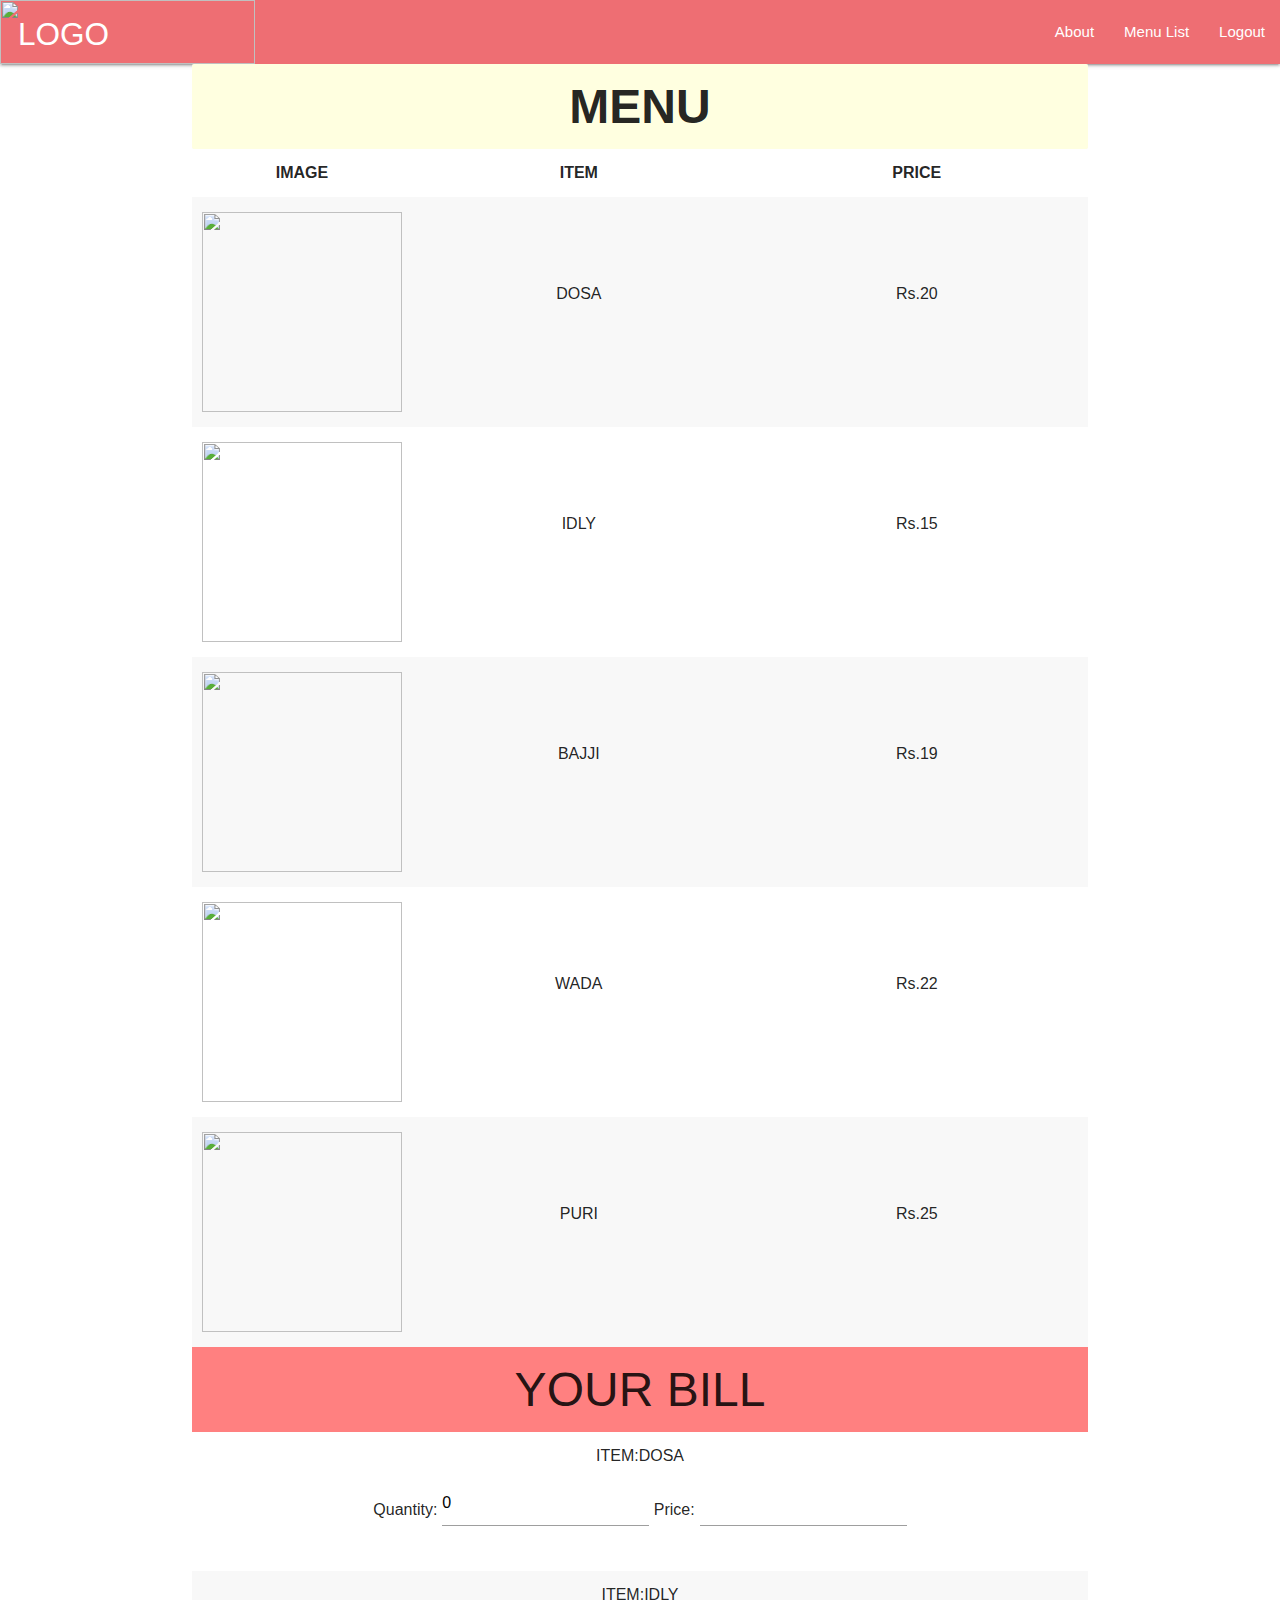
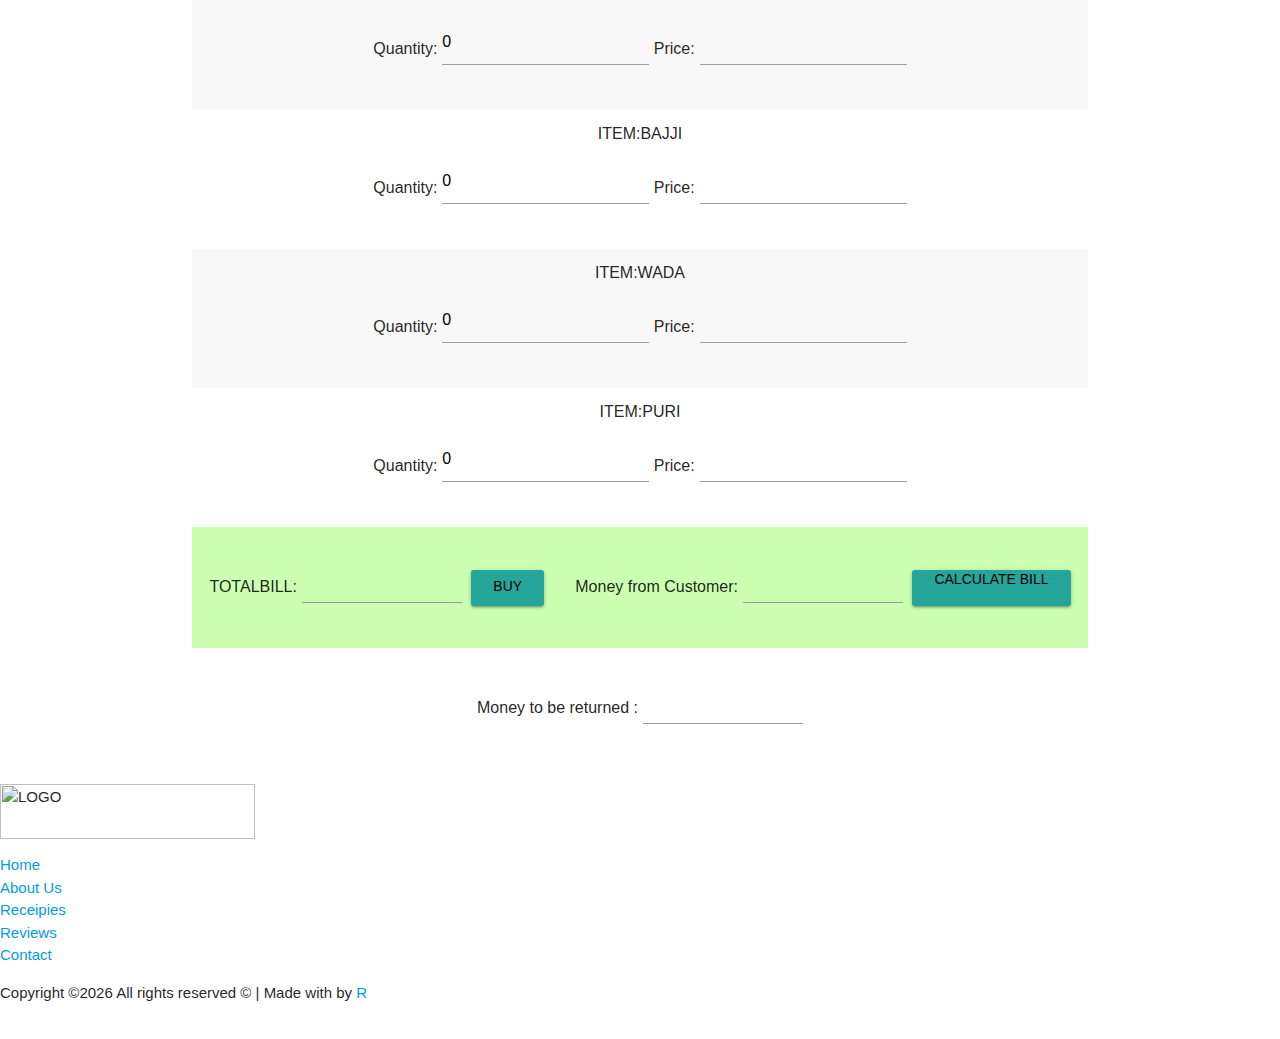
==== bill.html @ 7e430ccb "29oct" ====
<html>
  <head>
     <!-- Compiled and minified CSS -->
     <link rel="stylesheet" href="https://cdnjs.cloudflare.com/ajax/libs/materialize/1.0.0/css/materialize.min.css">
     <link href="https://fonts.googleapis.com/icon?family=Material+Icons" rel="stylesheet">
     <link rel="icon" href="img/Logo.png">

     <!-- Compiled and minified JavaScript -->
     <script src="https://cdnjs.cloudflare.com/ajax/libs/materialize/1.0.0/js/materialize.min.js"></script>
     <meta charset="UTF-8">
     <meta name="description" content="Food BOWL Restaurant ">
     <meta name="keywords" content="food, restaurant,unica, creative, html">
     <meta name="viewport" content="width=device-width, initial-scale=1.0">
     <!-- Favicon -->   
     <link rel="icon" href="img/Logo.png">
   
     <!-- Google Fonts -->
     <link href="https://fonts.googleapis.com/css?family=Poppins:400,400i,500,500i,600,600i,700" rel="stylesheet">
   
     <!-- Stylesheets -->
     <link rel="stylesheet" href="css/bootstrap.min.css"/>
     <link rel="stylesheet" href="css/font-awesome.min.css"/>
     <link rel="stylesheet" href="css/owl.carousel.css"/>
     <link rel="stylesheet" href="css/animate.css"/>
     <link rel="stylesheet" href="css/style.css"/>
   
   </head>
   <body id="page-top" data-spy="scroll" data-target=".navbar-fixed-top">
    
<script language="javascript">
  function Clickme1(){
var quant1 = parseInt(document.getElementById("quantity1").value);
var total1 = "";
var totalbill = "";
 
total1 = 20 * quant1;
document.getElementById("total1").value = total1;
totalbill = totalbill + total1;
calc_total_bill();
}
 
  function Clickme2(){
var quant2 = parseInt(document.getElementById("quantity2").value);
var total2 = "";
var totalbill = "";
 
total2 = 15 * quant2;
document.getElementById("total2").value = total2;
totalbill = totalbill + total2;
calc_total_bill();
}
 
  function Clickme3(){
var quant3 = parseInt(document.getElementById("quantity3").value);
var total3 = "";
var totalbill = "";
 
total3 = 19 * quant3;
document.getElementById("total3").value = total3;
totalbill = totalbill + total3;
calc_total_bill();
}
 
  function Clickme4(){
var quant4 = parseInt(document.getElementById("quantity4").value);
var total4 = "";
var totalbill = "";
   
total4 = 22 * quant4;
document.getElementById("total4").value = total4;
totalbill = totalbill + total4;
calc_total_bill();
}
 
  function Clickme5(){
var quant5 = parseInt(document.getElementById("quantity5").value);
var total5 = "";
var totalbill = "";
 
total5 = 25 * quant5;
document.getElementById("total5").value = total5;
totalbill = totalbill + total5;
calc_total_bill();
}

function Clickme6(){
var money1 = parseInt(document.getElementById("money").value);
var totBill=0;
    for (var i = 1; i <= 5; i++) {
        if(document.getElementById("total"+i).value != "")
            totBill=totBill+parseInt(document.getElementById("total"+i).value);
    }
document.getElementById("return_money").value = money1-totBill;


}
 
function calc_total_bill() {
    var totBill=0;
    for (var i = 1; i <= 5; i++) {
        if(document.getElementById("total"+i).value != "")
            totBill=totBill+parseInt(document.getElementById("total"+i).value);
    }
    document.getElementById("totalbill").value = totBill;
   
}
 </script>

<nav>
    <div class="nav-wrapper">
      <a href="index.html" class="brand-logo"><img src="img/FoodBowl.png" style=" width: 255px; height: 63.65px;"alt="LOGO"> </a>
      <ul id="nav-mobile" class="right hide-on-med-and-down">
        <li><a href="about.html"> About </a></li>
        <li><a href="recipes.html">Menu List </a></li>
        <li><a href="index.html">Logout</a></li>
      </ul>
    </div>
  </nav>
 <div class="container">
   
    
<center><table width="900" border="1" cellspacing="0" class="striped centered"></center>
 <tr height="30">
     <th bgcolor="#FFFFE0"colspan="3"><center><font size="80">     MENU     </font></center></th>
  </tr>
<tr height="10">
    <th width="220"><center>IMAGE</center></th>
    <th><center>ITEM</center></th>
    <th><center>PRICE</center></th>
 </tr>
  <tr height="15">
     <td width="220"><center><img src="img/Tiffins/dosa.jpg" width="200" heigth="75"></center></td>
     <td><center>DOSA</center><br><br>
    <td><center>Rs.20</center><br><br>
  </tr>
 
  <tr height="15">
     <td width="220"><center><img src="img/Tiffins/idli.jpg" width="200" heigth="200"></center></td>
     <td><center> IDLY</center> <br><br>
     <td><center>Rs.15</center><br><br>
  </tr>
 
  <tr height="15">
     <td width="220"><center><img src="img/Tiffins/bajji.jpg" width="200" heigth="200"></center></td>
     <td><center>BAJJI</center> <br><br>
     <td><center>Rs.19</center> <br><br>
    </td>
  </tr>
 
  <tr height="15">
     <td width="220"><center><img src="img/Tiffins/wada.jpg" width="200" heigth="200"></center></td>
     <td><center>WADA</center> <br><br>
     <td><center>Rs.22</center> <br><br>
    </td>
  </tr>
 
  <tr height="15">
     <td width="220"><center><img src="img/Tiffins/puri.webp" width="200" heigth="200"></center></td>
     <td><center>PURI</center> <br><br>
    <td><center>Rs.25</center><br><br>
     </td>
  </tr>
 
</table>

<form method="POST" action="server.php">
<center><table width="600" border="1" cellspacing="0" class="striped centered"></center>
 
  <tr height="50">
     <td bgcolor="#FF8080"colspan="3"><center><font size="75">YOUR BILL</font></center></td>
  </tr>
  <tr height="15">
    <td>ITEM:DOSA<br>
        Quantity:<div class="input-field inline"><input type="number" min="0"  name="quantity1" id="quantity1" value="0"></div>
          Price:<div class="input-field inline"><input type="text" name="quantity" id="total1" value=""></div></td>
  </tr>
 
  <tr height="15">
      <td>ITEM:IDLY<br>
        Quantity:<div class="input-field inline"><input type="number" min="0" name="quantity2" id="quantity2" value="0"></div>
        Price:<div class="input-field inline"><input type="text" name="quantity2" id="total2" value=""></div></td>
  </tr>
 
  <tr height="15">
    <td>ITEM:BAJJI<br>
        Quantity:<div class="input-field inline"><input type="number" min="0" name="quantity3" id="quantity3" value="0"></div>
        Price:<div class="input-field inline"><input type="text" name="quantity3" id="total3" value=""></div></td>
  </tr>
 
  <tr height="15">
    <td>ITEM:WADA<br>
        Quantity:<div class="input-field inline"><input type="number" min="0" name="quantity4" id="quantity4" value="0"></div>
         Price:<div class="input-field inline"><input type="text" name="quantity4" id="total4" value=""></div></td>
  </tr>
 
  <tr height="15">
    <td>ITEM:PURI<br>
        Quantity:<div class="input-field inline"><input type="number" min="0" name="quantity5" id="quantity5" value="0"></div>
        Price:<div class="input-field inline"><input type="text" name="quantity5" id="total5" value=""></div></td>
  </tr>
 
  <tr>
    <td colspan="3" height="25" bgcolor="#CCFFB2">TOTALBILL:<div class="input-field inline"><input type="text" name="total" id="totalbill" value="" size="15" ></div>
      <div class="input-field inline"><input style=" padding-top:10%; " class="btn waves-effect waves-red" type="button" id="button1" value="BUY" onClick="javascript: Clickme1();Clickme2();Clickme3();Clickme4();Clickme5();"></div>
        &nbsp;&nbsp;&nbsp;&nbsp;&nbsp; Money from Customer:<div class="input-field inline"><input type="text" name="money" id="money" value="" size="15"></div>
      <div class="input-field inline">
 
   <input class="btn waves-effect waves-red" type="submit" name="Calc_bill" id="button2" value="Calculate Bill" onClick="javascript: Clickme6();">

      
    </div>
    </td>
  </tr>
  <tr>
    <td>
      Money to be returned :<div class="input-field inline"><input type="text" name=" return_money" id="return_money" value="" size="15"></div></td>
  </tr>
 
</table>
</form>  
</div>

<!-- Gallery section -->
<div class="gallery">
  <div class="gallery-slider owl-carousel">
    <div class="gs-item set-bg" data-setbg="img/instagram/1.jpg"></div>
    <div class="gs-item set-bg" data-setbg="img/Tiffins/bajji.jpg"></div>
    <div class="gs-item set-bg" data-setbg="img/instagram/2.jpg"></div>
    

    <div class="gs-item set-bg" data-setbg="img/Tiffins/dosa.jpg"></div>
    <div class="gs-item set-bg" data-setbg="img/instagram/5.jpg"></div>
    <div class="gs-item set-bg" data-setbg="img/Tiffins/idli.jpg"></div>
    
    <div class="gs-item set-bg" data-setbg="img/instagram/6.jpg"></div>
    <div class="gs-item set-bg" data-setbg="img/instagram/3.jpg"></div>
    <div class="gs-item set-bg" data-setbg="img/instagram/4.jpg"></div>
    
  </div>
</div>
<!-- Gallery section end -->


<!-- Footer section  -->
<footer class="footer-section set-bg" data-setbg="img/footer-bg.jpg">
  <div class="container-fluid">
    <div class="row">
      <div class="col-lg-6">
        <div class="footer-logo">
          <img src="img/FoodBowl.png" style=" width: 255px; height: 55px;"alt="LOGO">
        </div>
        <div class="footer-social">
            <a href="#"><i class="fa fa-instagram"></i></a>
            <a href="#"><i class="fa fa-facebook"></i></a>
            <a href="#"><i class="fa fa-twitter"></i></a>
            <a href="#"><i class="fa fa-quora"></i></a>
            
            <a href="#"><i class="fa fa-pinterest"></i></a>
        </div>
      </div>
      <div class="col-lg-6 text-lg-right">
        <ul class="footer-menu">
          <li><a href="index.html">Home</a></li>
          <li><a href="about.html"> About Us</a></li>
          <li><a href="recipes.html">Receipies</a></li>
          <li><a href="index.html">Reviews</a></li>
          <li><a href="contact.html">Contact</a></li>
        </ul>
        <p class="copyright">
Copyright &copy;<script>document.write(new Date().getFullYear());</script> All rights reserved  ©  | Made with <i class="fa fa-heart-o" aria-hidden="true"></i> by <a href="https://www.instagram.com/ravilochan2000/" target="_blank"> R </a>

</p>
      </div>
    </div>
  </div>
</footer>
<!-- Footer section end -->



<!--====== Javascripts & Jquery ======-->
<script src="js/jquery-3.2.1.min.js"></script>
<script src="js/owl.carousel.min.js"></script>
<script src="js/main.js"></script>
</body>
</html>
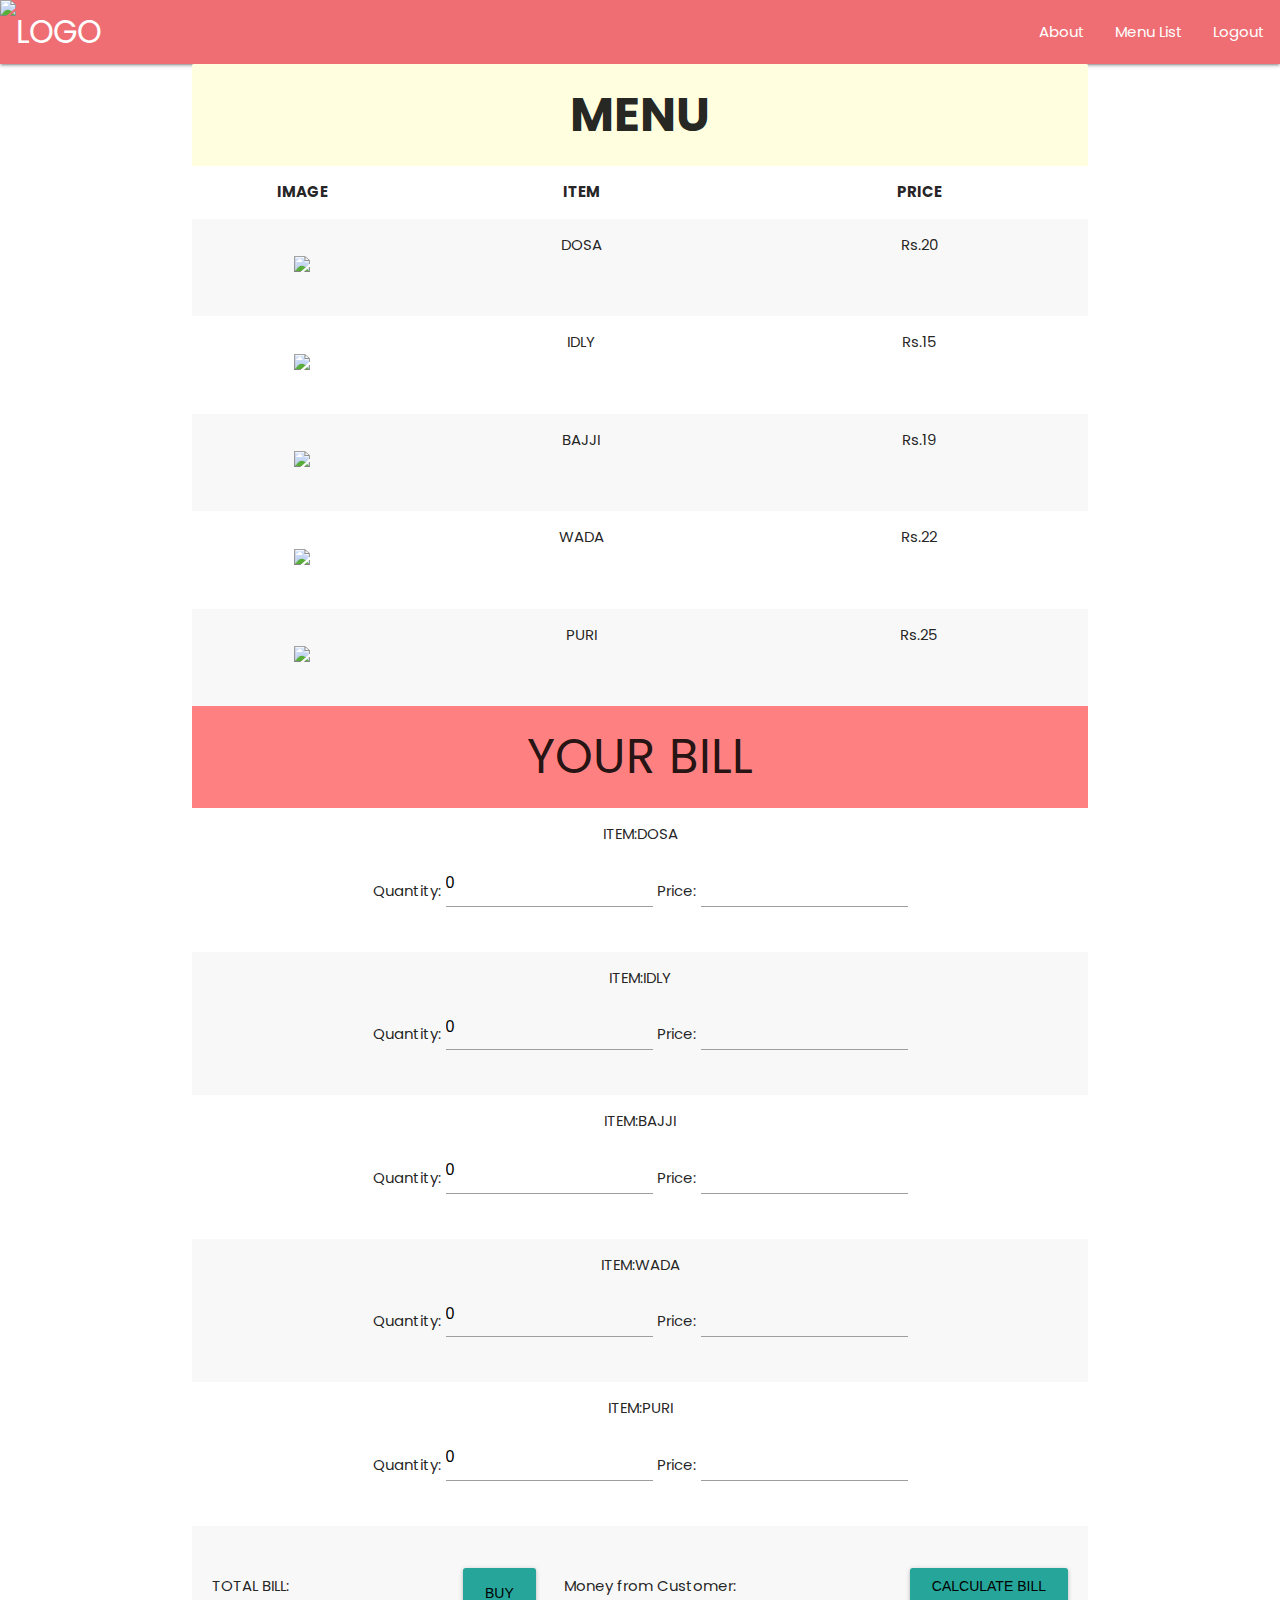
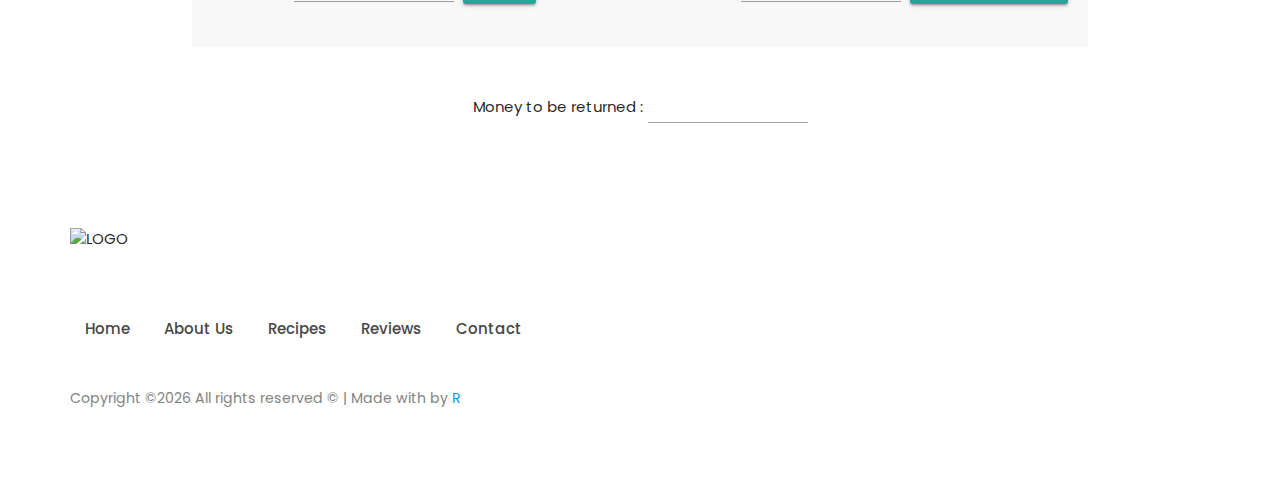
==== commit 9a72a291: "space" ====
--- a/bill.html
+++ b/bill.html
@@ -1,5 +1,6 @@
-<html>
+<!DOCTYPE html>
   <head>
+    <title>Billing</title>
      <!-- Compiled and minified CSS -->
      <link rel="stylesheet" href="https://cdnjs.cloudflare.com/ajax/libs/materialize/1.0.0/css/materialize.min.css">
      <link href="https://fonts.googleapis.com/icon?family=Material+Icons" rel="stylesheet">
@@ -8,7 +9,7 @@
      <!-- Compiled and minified JavaScript -->
      <script src="https://cdnjs.cloudflare.com/ajax/libs/materialize/1.0.0/js/materialize.min.js"></script>
      <meta charset="UTF-8">
-     <meta name="description" content="Food BOWL Restaurant ">
+     <meta name="description" content="FoodBOWL Restaurant ">
      <meta name="keywords" content="food, restaurant,unica, creative, html">
      <meta name="viewport" content="width=device-width, initial-scale=1.0">
      <!-- Favicon -->   
@@ -200,7 +201,7 @@
   </tr>
  
   <tr>
-    <td colspan="3" height="25" bgcolor="#CCFFB2">TOTALBILL:<div class="input-field inline"><input type="text" name="total" id="totalbill" value="" size="15" ></div>
+    <td colspan="3" height="25">TOTAL BILL:<div class="input-field inline"><input type="text" name="total" id="totalbill" value="" size="15" ></div>
       <div class="input-field inline"><input style=" padding-top:10%; " class="btn waves-effect waves-red" type="button" id="button1" value="BUY" onClick="javascript: Clickme1();Clickme2();Clickme3();Clickme4();Clickme5();"></div>
         &nbsp;&nbsp;&nbsp;&nbsp;&nbsp; Money from Customer:<div class="input-field inline"><input type="text" name="money" id="money" value="" size="15"></div>
       <div class="input-field inline">
@@ -262,7 +263,7 @@
         <ul class="footer-menu">
           <li><a href="index.html">Home</a></li>
           <li><a href="about.html"> About Us</a></li>
-          <li><a href="recipes.html">Receipies</a></li>
+          <li><a href="recipes.html">Recipes</a></li>
           <li><a href="index.html">Reviews</a></li>
           <li><a href="contact.html">Contact</a></li>
         </ul>
@@ -278,7 +279,7 @@
 
 
 
-<!--====== Javascripts & Jquery ======-->
+<!--====== Javascript & Jquery ======-->
 <script src="js/jquery-3.2.1.min.js"></script>
 <script src="js/owl.carousel.min.js"></script>
 <script src="js/main.js"></script>
--- a/css/style.css
+++ b/css/style.css
@@ -0,0 +1,1698 @@
+/* =================================
+------------------------------------
+  Food Blog - Web Template
+  Version: 1.0
+ ------------------------------------ 
+ ====================================*/
+
+/*----------------------------------------*/
+/* Template default CSS
+/*----------------------------------------*/
+
+html,
+body {
+  height: 100%;
+  font-family: "Poppins", sans-serif;
+  -webkit-font-smoothing: antialiased;
+  font-smoothing: antialiased;
+}
+
+h1,
+h2,
+h3,
+h4,
+h5,
+h6 {
+  margin: 0;
+  font-weight: 500;
+  color: #474747;
+}
+
+h1 {
+  font-size: 70px;
+}
+
+h2 {
+  font-size: 36px;
+}
+
+h3 {
+  font-size: 30px;
+}
+
+h4 {
+  font-size: 24px;
+}
+
+h5 {
+  font-size: 18px;
+}
+
+h6 {
+  font-size: 16px;
+}
+
+p {
+  font-size: 14.1px;
+  color: #838383;
+  line-height: 2.1;
+}
+
+img {
+  max-width: 100%;
+}
+
+input:focus,
+select:focus,
+button:focus,
+textarea:focus {
+  outline: none;
+}
+
+a:hover,
+a:focus {
+  text-decoration: none;
+  outline: none;
+}
+
+ul,
+ol {
+  padding: 0;
+  margin: 0;
+}
+
+/*---------------------
+	Helper CSS
+-----------------------*/
+
+.section-title {
+  margin-bottom: 48px;
+  position: relative;
+  padding-top: 18px;
+}
+
+.section-title:after {
+  position: absolute;
+  content: "";
+  width: 56px;
+  height: 5px;
+  left: 0;
+  top: 0;
+  background: #ff2a6b;
+  -webkit-clip-path: polygon(0 0, 100% 0, 90% 100%, 0% 100%);
+  clip-path: polygon(0 0, 100% 0, 90% 100%, 0% 100%);
+}
+
+.section-title h2,
+.section-title h3 {
+  font-weight: 700;
+}
+
+.set-bg {
+  background-repeat: no-repeat;
+  background-size: cover;
+  background-position: top center;
+}
+
+.spad {
+  padding-top: 96px;
+  padding-bottom: 96px;
+}
+
+.text-white h1,
+.text-white h2,
+.text-white h3,
+.text-white h4,
+.text-white h5,
+.text-white h6,
+.text-white p,
+.text-white span,
+.text-white li,
+.text-white a {
+  color: #fff;
+}
+
+.rating i {
+  color: #fbb710;
+}
+
+.rating .is-fade {
+  color: #e0e3e4;
+}
+
+/*---------------------
+	Commom elements
+-----------------------*/
+
+/* buttons */
+
+.site-btn {
+  display: inline-block;
+  min-width: 178px;
+  text-align: center;
+  border: none;
+  padding: 18px 5px;
+  font-weight: 400;
+  font-size: 14px;
+  position: relative;
+  color: #fff;
+  cursor: pointer;
+  background: #ff2a6b;
+}
+
+/* Preloder */
+
+#preloder {
+  position: fixed;
+  width: 100%;
+  height: 100%;
+  top: 0;
+  left: 0;
+  z-index: 999999;
+  background: #fff;
+}
+
+.loader {
+  width: 40px;
+  height: 40px;
+  position: absolute;
+  top: 50%;
+  left: 50%;
+  margin-top: -13px;
+  margin-left: -13px;
+  border-radius: 60px;
+  animation: loader 0.8s linear infinite;
+  -webkit-animation: loader 0.8s linear infinite;
+}
+
+@keyframes loader {
+  0% {
+    -webkit-transform: rotate(0deg);
+    transform: rotate(0deg);
+    border: 4px solid #f44336;
+    border-left-color: transparent;
+  }
+  50% {
+    -webkit-transform: rotate(180deg);
+    transform: rotate(180deg);
+    border: 4px solid #673ab7;
+    border-left-color: transparent;
+  }
+  100% {
+    -webkit-transform: rotate(360deg);
+    transform: rotate(360deg);
+    border: 4px solid #f44336;
+    border-left-color: transparent;
+  }
+}
+
+@-webkit-keyframes loader {
+  0% {
+    -webkit-transform: rotate(0deg);
+    border: 4px solid #f44336;
+    border-left-color: transparent;
+  }
+  50% {
+    -webkit-transform: rotate(180deg);
+    border: 4px solid #673ab7;
+    border-left-color: transparent;
+  }
+  100% {
+    -webkit-transform: rotate(360deg);
+    border: 4px solid #f44336;
+    border-left-color: transparent;
+  }
+}
+
+/*------------------
+  Header section
+---------------------*/
+
+.header-section {
+  clear: both;
+}
+
+.header-top {
+  background: #ff2a6b;
+  overflow: hidden;
+  padding: 18px 0;
+}
+
+.header-social {
+  float: left;
+}
+
+.header-social a {
+  color: #fff;
+  margin-right: 35px;
+}
+
+.user-panel {
+  float: right;
+  color: #fff;
+  font-size: 14px;
+  font-weight: 600;
+}
+
+.user-panel a {
+  color: #fff;
+}
+
+.header-bottom {
+  padding: 38px 0;
+  position: relative;
+}
+
+.site-logo {
+  display: inline-block;
+}
+
+.nav-switch {
+  display: none;
+}
+
+.main-menu,
+.footer-menu {
+  list-style: none;
+  float: right;
+  margin-right: 160px;
+}
+
+.main-menu li,
+.footer-menu li {
+  display: inline;
+}
+
+.main-menu li a,
+.footer-menu li a {
+  display: inline-block;
+  font-size: 15px;
+  font-weight: 500;
+  color: #474747;
+  padding: 25px 20px;
+}
+
+.main-menu li a:hover,
+.footer-menu li a:hover {
+  color: #ff2a6b;
+}
+
+.header-search {
+  float: right;
+  margin-top: 15px;
+}
+
+.header-search a {
+  height: 37px;
+  width: 34px;
+  border: none;
+  background: #ff2a6b;
+  color: #fff;
+  border-radius: 4px;
+  display: inline-block;
+  text-align: center;
+  padding-top: 7px;
+}
+
+/*------------------
+  Hero Section
+---------------------*/
+
+.hero-section {
+  clear: both;
+}
+
+.hero-slide-item {
+  height: 694px;
+  display: table;
+  width: 100%;
+  overflow: hidden;
+}
+
+.hs-text {
+  vertical-align: middle;
+  display: table-cell;
+  text-align: center;
+}
+
+.hs-title-1,
+.hs-title-2,
+.hs-title-3 {
+  font-weight: 700;
+  color: #fff;
+  position: relative;
+  margin-bottom: 10px;
+}
+
+.hs-title-1 span,
+.hs-title-2 span,
+.hs-title-3 span {
+  display: inline-block;
+  border-radius: 5px;
+  position: relative;
+  -webkit-box-shadow: -1px -5px 20px 0px rgba(0, 0, 0, 0.3);
+  box-shadow: -1px -5px 20px 0px rgba(0, 0, 0, 0.3);
+  opacity: 0;
+}
+
+.hs-title-1 {
+  font-size: 72px;
+  z-index: 3;
+}
+
+.hs-title-1 span {
+  padding: 0 28px;
+  background: #ff2a6b;
+  -webkit-transform: rotate(4deg);
+  -ms-transform: rotate(4deg);
+  transform: rotate(4deg);
+}
+
+.hs-title-2 {
+  font-size: 48px;
+  z-index: 4;
+}
+
+.hs-title-2 span {
+  padding: 5px 28px;
+  background: #fdc856;
+  -webkit-transform: rotate(0deg);
+  -ms-transform: rotate(0deg);
+  transform: rotate(0deg);
+  left: 0;
+  top: 0;
+}
+
+.hs-title-3 {
+  font-size: 36px;
+  z-index: 5;
+}
+
+.hs-title-3 span {
+  padding: 10px 28px;
+  background: #bdde64;
+  -webkit-transform: rotate(0deg);
+  -ms-transform: rotate(0deg);
+  transform: rotate(0deg);
+  top: 0;
+}
+
+.owl-item.active .hero-slide-item .hs-title-1 span,
+.owl-item.active .hero-slide-item .hs-title-2 span,
+.owl-item.active .hero-slide-item .hs-title-3 span {
+  opacity: 1;
+}
+
+.owl-item.active .hero-slide-item .hs-title-1 span {
+  -webkit-transform: rotate(0);
+  -ms-transform: rotate(0);
+  transform: rotate(0);
+  -webkit-transition: all 0.4s ease 0.6s;
+  -o-transition: all 0.4s ease 0.6s;
+  transition: all 0.4s ease 0.6s;
+}
+
+.owl-item.active .hero-slide-item .hs-title-2 span {
+  -webkit-transform: rotate(-6deg);
+  -ms-transform: rotate(-6deg);
+  transform: rotate(-6deg);
+  left: 120px;
+  top: -15px;
+  -webkit-transition: all 0.4s ease 0.8s;
+  -o-transition: all 0.4s ease 0.8s;
+  transition: all 0.4s ease 0.8s;
+}
+
+.owl-item.active .hero-slide-item .hs-title-3 span {
+  -webkit-transform: rotate(3deg);
+  -ms-transform: rotate(3deg);
+  transform: rotate(3deg);
+  top: -15px;
+  -webkit-transition: all 0.4s ease 1s;
+  -o-transition: all 0.4s ease 1s;
+  transition: all 0.4s ease 1s;
+}
+
+.hero-slider .owl-next {
+  position: absolute;
+  width: 40px;
+  height: 40px;
+  border: 2px solid #ff2a6b;
+  color: #ff2a6b;
+  border-radius: 50%;
+  right: 110px;
+  top: calc(50% - 20px);
+  text-align: center;
+  font-size: 24px;
+}
+
+/*------------------
+  Add Section
+---------------------*/
+
+.add-slider {
+  position: absolute;
+  width: calc(100% - 33.333333%);
+  height: 100%;
+  background: #333;
+}
+
+.add-slider .owl-stage-outer,
+.add-slider .owl-stage,
+.add-slider .owl-item,
+.add-slider .as-item {
+  height: 100%;
+}
+
+.add-text-warp {
+  position: relative;
+  z-index: 2;
+}
+
+.add-warp {
+  position: relative;
+  overflow: hidden;
+}
+
+.add-warp .add-text {
+  background: #ff2a6b;
+  padding: 50px 0 35px;
+}
+
+.add-warp .add-text:after {
+  position: absolute;
+  content: "";
+  width: 160px;
+  height: 123%;
+  left: -80px;
+  top: -61px;
+  background: #ff2a6b;
+  -webkit-transform: rotate(-25deg);
+  -ms-transform: rotate(-25deg);
+  transform: rotate(-25deg);
+  z-index: -1;
+}
+
+.add-warp .add-text h2 {
+  font-weight: 700;
+  margin-bottom: 15px;
+}
+
+.add-warp .add-text ul {
+  list-style: none;
+}
+
+.add-warp .add-text ul li {
+  position: relative;
+  font-weight: 500;
+  font-size: 14px;
+  padding-left: 30px;
+  margin-bottom: 15px;
+}
+
+.add-warp .add-text ul li:after {
+  position: absolute;
+  content: "";
+  width: 25px;
+  height: 25px;
+  left: 0;
+  top: 0;
+  background-image: url(../img/icon/check.png);
+}
+
+.add-warp .add-text .at-style {
+  position: absolute;
+  height: 100%;
+  width: 40%;
+  left: 0;
+  z-index: -2;
+}
+
+.add-warp .add-text .at-style:after {
+  position: absolute;
+  content: "";
+  width: 160px;
+  height: 123%;
+  left: -80px;
+  top: -61px;
+  background: #fdc856;
+  -webkit-transform: rotate(-25deg);
+  -ms-transform: rotate(-25deg);
+  transform: rotate(-25deg);
+  z-index: -1;
+}
+
+.add-warp .add-text .at-style:before {
+  position: absolute;
+  content: "";
+  width: 160px;
+  height: 123%;
+  left: -87px;
+  top: -26px;
+  background: #bdde64;
+  -webkit-transform: rotate(-25deg);
+  -ms-transform: rotate(-25deg);
+  transform: rotate(-25deg);
+  z-index: -1;
+}
+
+/*------------------
+  Recipes Section
+---------------------*/
+
+.recipes-section .container {
+  margin-bottom: -30px;
+}
+
+.recipe {
+  position: relative;
+  margin-bottom: 30px;
+}
+
+.recipe .recipe-info-warp {
+  position: absolute;
+  width: 100%;
+  bottom: 0;
+  left: 0;
+  padding-right: 80px;
+  overflow: hidden;
+}
+
+.recipe .recipe-info {
+  padding: 17px 25px 15px;
+  background: #ff2a6b;
+  position: relative;
+}
+
+.recipe .recipe-info:after {
+  position: absolute;
+  content: "";
+  width: 53px;
+  height: calc(100% + 40px);
+  right: -27px;
+  bottom: 0;
+  background: #ff2a6b;
+  -webkit-transform: rotate(27deg);
+  -ms-transform: rotate(27deg);
+  transform: rotate(27deg);
+}
+
+.recipe .recipe-info h3 {
+  font-size: 15px;
+  color: #fff;
+}
+
+.recipe .rating i {
+  font-size: 11px;
+}
+
+/*----------------------
+  Bottom widget Section
+------------------------*/
+
+.bottom-widgets-section {
+  background: #f4f7fb;
+}
+
+.sp-recipes-list {
+  list-style: none;
+}
+
+.sp-recipes-list li {
+  margin-bottom: 22px;
+}
+
+.sp-recipes-list .rl-thumb {
+  width: 77px;
+  height: 77px;
+  float: left;
+}
+
+.sp-recipes-list .rl-info {
+  padding-left: 90px;
+}
+
+.sp-recipes-list .rl-info span {
+  font-size: 12px;
+  font-weight: 500;
+  color: #ff2a6b;
+}
+
+.sp-recipes-list .rl-info h6 {
+  margin-bottom: 12px;
+  padding-top: 2px;
+}
+
+.sp-recipes-list .rl-info .rating {
+  font-size: 12px;
+}
+
+.sp-blog-item {
+  margin-top: 30px;
+  -webkit-box-shadow: 0 17px 29px rgba(0, 0, 0, 0.15);
+  box-shadow: 0 17px 29px rgba(0, 0, 0, 0.15);
+}
+
+.sp-blog-item .blog-thubm {
+  position: relative;
+}
+
+.sp-blog-item .blog-thubm img {
+  min-width: 100%;
+}
+
+.sp-blog-item .blog-date {
+  position: absolute;
+  top: 0;
+  left: 0;
+  background: #ff2a6b;
+  color: #fff;
+  font-size: 14px;
+  padding: 15px 24px 15px 30px;
+}
+
+.sp-blog-item .blog-date span {
+  position: relative;
+  z-index: 2;
+}
+
+.sp-blog-item .blog-date:after {
+  position: absolute;
+  content: "";
+  right: -30px;
+  top: 0;
+  color: treansepernt;
+  border-left: 30px solid transparent;
+  border-right: 30px solid transparent;
+  border-top: 51px solid #ff2a6b;
+  z-index: 0;
+}
+
+.sp-blog-item .blog-text {
+  padding: 48px 40px 45px;
+  background: #fff;
+  position: relative;
+}
+
+.sp-blog-item .blog-text h5 {
+  margin-bottom: 10px;
+}
+
+.sp-blog-item .blog-text span {
+  display: block;
+  margin-bottom: 20px;
+  font-size: 14px;
+  font-weight: 500;
+  color: #ff2a6b;
+}
+
+.sp-blog-item .blog-text .comment {
+  font-size: 12px;
+  color: #474747;
+}
+
+.sp-blog-item .readmore {
+  position: absolute;
+  right: 0;
+  bottom: 0;
+  width: 41px;
+  height: 41px;
+  text-align: center;
+  background: #ff2a6b;
+  color: #fff;
+  font-size: 23px;
+  padding-top: 4px;
+}
+
+/*------------------
+  Review Section
+---------------------*/
+
+.review-section {
+  padding: 65px 0;
+  background: #fdc856;
+}
+
+.review-item {
+  overflow: hidden;
+  background: #fff;
+}
+
+.review-item .review-thumb {
+  width: 166px;
+  height: 160px;
+  float: left;
+  position: relative;
+}
+
+.review-item .review-text {
+  padding-top: 25px;
+  padding-left: 195px;
+}
+
+.review-item .review-text span {
+  font-size: 12px;
+  font-weight: 500;
+  color: #ff2a6b;
+}
+
+.review-item .review-text h6 {
+  margin-bottom: 10px;
+}
+
+.review-item .rating {
+  font-size: 12px;
+  margin-bottom: 15px;
+}
+
+.review-item .author-pic {
+  width: 38px;
+  height: 38px;
+  border-radius: 50%;
+  float: left;
+}
+
+.review-item .review-date {
+  position: absolute;
+  top: 0;
+  left: 0;
+  background: #ff2a6b;
+  color: #fff;
+  font-size: 12px;
+  padding: 9px 2px 8px 13px;
+}
+
+.review-item .review-date span {
+  position: relative;
+  z-index: 1;
+}
+
+.review-item .review-date:after {
+  position: absolute;
+  content: "";
+  right: -19px;
+  top: 0;
+  color: treansepernt;
+  border-left: 19px solid transparent;
+  border-right: 19px solid transparent;
+  border-top: 36px solid #ff2a6b;
+  z-index: 0;
+}
+
+.review-item p {
+  padding-left: 55px;
+  margin-bottom: 0;
+  padding-top: 4px;
+}
+
+/*------------------
+  Gallery Section
+---------------------*/
+
+.gallery-slider .gs-item {
+  height: 320px;
+}
+
+/*------------------
+  Footer Section
+---------------------*/
+
+.footer-section {
+  padding: 60px 70px 50px;
+}
+
+.footer-social {
+  margin-top: 25px;
+}
+
+.footer-social a {
+  color: #b8b8b8;
+  font-size: 14px;
+  margin-right: 30px;
+}
+
+.footer-social a:hover {
+  color: #ff2a6b;
+}
+
+.footer-menu {
+  float: none;
+  margin-right: 0;
+}
+
+.footer-menu li a {
+  padding: 20px 15px;
+}
+
+.footer-menu li:last-child a {
+  padding-right: 0;
+}
+
+.copyright {
+  margin-bottom: 0;
+  padding-top: 10px;
+}
+
+/*------------------
+  Pages
+---------------------
+========================*/
+
+.page-top-section {
+  text-align: center;
+}
+
+.page-top-section h2 {
+  font-size: 72px;
+  display: inline-block;
+  font-weight: 700;
+  color: #fff;
+  padding: 5px 30px;
+  margin: 68px 0;
+  border-radius: 4px;
+  background: #ff2a6b;
+  -webkit-box-shadow: 0px 90px 100px rgba(0, 0, 0, 0.4);
+  box-shadow: 0px 90px 100px rgba(0, 0, 0, 0.4);
+}
+
+.site-pagination {
+  padding-top: 70px;
+}
+
+.site-pagination a,
+.site-pagination span {
+  min-width: 48px;
+  height: 48px;
+  display: inline-block;
+  text-align: center;
+  padding: 13px 10px 0;
+  font-size: 16px;
+  font-weight: 700;
+  color: #fff;
+  background: #cccccc;
+  margin-right: 4px;
+}
+
+.site-pagination span {
+  background: #ff2a6b;
+}
+
+.recipe-view {
+  text-align: right;
+  padding-top: 20px;
+}
+
+.recipe-view i {
+  font-size: 22px;
+  margin-left: 5px;
+  color: #cccccc;
+  cursor: pointer;
+}
+
+.recipe-view i.active {
+  color: #474747;
+}
+
+/*------------------
+  About Pages
+---------------------*/
+
+.sf-warp {
+  width: 1229px;
+  margin: 72px auto 0;
+  padding: 44px 0;
+  background: #ff2a6b;
+}
+
+.big-search-form select {
+  height: 59px;
+  border: none;
+  background: #fff;
+  padding: 0 25px;
+  font-size: 14px;
+  color: #6d6d6d;
+  font-style: italic;
+  float: left;
+  margin-right: 17px;
+  width: calc(23.9% - 17px);
+  -webkit-appearance: none;
+  -moz-appearance: none;
+  -ms-appearance: none;
+  appearance: none;
+  background-image: url(../img/icon/angle-bottom.png);
+  background-repeat: no-repeat;
+  background-position: right 15px center;
+  padding-right: 35px;
+}
+
+.big-search-form input {
+  height: 59px;
+  border: none;
+  padding: 0 25px;
+  margin-right: 17px;
+  width: calc(40.6% - 17px);
+  float: left;
+  font-size: 14px;
+}
+
+.big-search-form .bsf-btn {
+  border: none;
+  height: 59px;
+  font-size: 14px;
+  color: #fff;
+  min-width: 132px;
+  background: #474747;
+}
+
+.big-search-form ::-webkit-input-placeholder {
+  font-style: italic;
+}
+
+.big-search-form :-ms-input-placeholder {
+  font-style: italic;
+}
+
+.big-search-form ::-ms-input-placeholder {
+  font-style: italic;
+}
+
+.big-search-form ::placeholder {
+  font-style: italic;
+}
+
+.about-text h2 {
+  font-weight: 600;
+  margin-bottom: 65px;
+}
+
+.about-text p {
+  margin-bottom: 50px;
+}
+
+.facts-warp {
+  width: 1558px;
+  margin: 0 auto;
+  background: #eff3f7;
+  padding: 115px 0;
+}
+
+.fact-item {
+  text-align: center;
+}
+
+.fact-item .fact-icon {
+  margin-bottom: 20px;
+}
+
+.fact-item h2 {
+  font-size: 48px;
+  font-weight: 600;
+  margin-bottom: 10px;
+}
+
+.fact-item p {
+  font-size: 18;
+  font-weight: 500;
+  color: #474747;
+}
+
+.newsletter-section .nl-text h2 {
+  font-weight: 600;
+  margin-bottom: 50px;
+}
+
+.newsletter-section .nl-text p {
+  font-size: 12px;
+  font-style: italic;
+  line-height: 2.4;
+}
+
+.newsletter-section .nl-sp-img {
+  min-width: 649px;
+  position: relative;
+  left: 70px;
+  padding-top: 20px;
+}
+
+.newsletter-form {
+  position: relative;
+  margin-bottom: 35px;
+}
+
+.newsletter-form input {
+  width: 100%;
+  font-size: 12px;
+  border: none;
+  height: 58px;
+  padding-left: 35px;
+  padding-right: 215px;
+  background: #eff3f7;
+}
+
+.newsletter-form .site-btn {
+  position: absolute;
+  right: 0;
+  top: 0;
+  height: 100%;
+}
+
+/*---------------------
+  Recipe single Pages
+------------------------*/
+
+.recipe-view-section .rv-warp {
+  height: 767px;
+  width: 1540px;
+  margin: -45px auto 0px;
+  position: relative;
+  z-index: -1;
+}
+
+.recipe-details-section {
+  padding-top: 64px;
+  padding-bottom: 70px;
+}
+
+.racipe-cata {
+  display: inline-block;
+  background: #ff2a6b;
+  color: #fff;
+  font-size: 16px;
+  padding: 14px 20px 12px 30px;
+  position: relative;
+  margin-bottom: 10px;
+}
+
+.racipe-cata span {
+  position: relative;
+  z-index: 1;
+}
+
+.racipe-cata:after {
+  position: absolute;
+  content: "";
+  right: -30px;
+  top: 0;
+  color: treansepernt;
+  border-left: 30px solid transparent;
+  border-right: 30px solid transparent;
+  border-top: 50px solid #ff2a6b;
+  z-index: 0;
+}
+
+.recipe-meta h2 {
+  font-weight: 600;
+}
+
+.recipe-meta .recipe-date {
+  font-size: 14px;
+  color: #a4a4a4;
+  margin-bottom: 30px;
+}
+
+.recipe-meta .rating {
+  margin-bottom: 55px;
+}
+
+.recipe-meta .rating i {
+  margin-right: 2px;
+}
+
+.recipe-info-list {
+  list-style: none;
+  padding-left: 17px;
+}
+
+.recipe-info-list li {
+  margin-bottom: 50px;
+}
+
+.recipe-info-list h2 {
+  float: left;
+  font-weight: 600;
+  min-width: 60px;
+}
+
+.recipe-info-list p {
+  padding-left: 70px;
+  margin-bottom: 0;
+  padding-top: 13px;
+  font-size: 14px;
+}
+
+.recipe-filter-warp {
+  background: #eff3f7;
+}
+
+.recipe-filter-warp .filter-top {
+  padding-right: 110px;
+  overflow: hidden;
+}
+
+.recipe-filter-warp .filter-top .filter-top-text {
+  background: #ff2a6b;
+  padding: 22px 50px;
+  position: relative;
+}
+
+.recipe-filter-warp .filter-top .filter-top-text:after {
+  position: absolute;
+  content: "";
+  width: 60px;
+  height: 120%;
+  right: -30px;
+  top: -20px;
+  background: #ff2a6b;
+  -webkit-transform: rotate(22deg);
+  -ms-transform: rotate(22deg);
+  transform: rotate(22deg);
+}
+
+.recipe-filter-warp .filter-top .filter-top-text p {
+  margin-bottom: 0;
+  color: #fff;
+  font-size: 15px;
+  position: relative;
+  z-index: 1;
+}
+
+.recipe-filter-warp .filter-form-warp {
+  padding: 55px;
+  padding-right: 30px;
+}
+
+.recipe-filter-warp .filter-form-warp h2 {
+  font-weight: 600;
+  margin-bottom: 35px;
+}
+
+.recipe-filter-warp .filter-form .check-warp {
+  display: block;
+  margin-bottom: 25px;
+}
+
+.recipe-filter-warp .filter-form .check-warp:last-child {
+  margin-bottom: 0;
+}
+
+.recipe-filter-warp .filter-form label {
+  font-size: 16px;
+  position: relative;
+  padding-left: 55px;
+  padding-top: 2px;
+  cursor: pointer;
+}
+
+.recipe-filter-warp .filter-form label:after {
+  position: absolute;
+  content: "";
+  width: 27px;
+  height: 27px;
+  left: 0;
+  top: 0;
+  background: #fff;
+  border: 1px solid #aaaaaa;
+}
+
+.recipe-filter-warp .filter-form input[type="checkbox"] {
+  visibility: hidden;
+  position: absolute;
+  z-index: -1;
+}
+
+.recipe-filter-warp .filter-form input[type="checkbox"]:checked + label:after {
+  background-image: url("../img/icon/check-2.png");
+  background-repeat: no-repeat;
+  background-position: center center;
+  background-color: #ff2a6b;
+  border-color: #ff2a6b;
+}
+
+.comment-section h4 {
+  font-weight: 600;
+  margin-bottom: 75px;
+}
+
+.comment-form input,
+.comment-form textarea,
+.contact-form input,
+.contact-form textarea {
+  width: 100%;
+  height: 53px;
+  border: none;
+  background: #eff3f7;
+  font-size: 14px;
+  padding: 0 30px;
+  margin-bottom: 25px;
+}
+
+.comment-form textarea,
+.contact-form textarea {
+  height: 232px;
+  padding: 30px;
+}
+
+.comment-form .site-btn,
+.contact-form .site-btn {
+  min-width: 149px;
+}
+
+.comment-form ::-webkit-input-placeholder,
+.contact-form ::-webkit-input-placeholder {
+  font-style: italic;
+}
+
+.comment-form :-ms-input-placeholder,
+.contact-form :-ms-input-placeholder {
+  font-style: italic;
+}
+
+.comment-form ::-ms-input-placeholder,
+.contact-form ::-ms-input-placeholder {
+  font-style: italic;
+}
+
+.comment-form ::placeholder,
+.contact-form ::placeholder {
+  font-style: italic;
+}
+
+/*------------------
+  Contact Pages
+---------------------*/
+
+.contact-form-warp h4 {
+  font-weight: 600;
+  margin-bottom: 75px;
+}
+
+.contact-logo {
+  margin-bottom: 40px;
+}
+
+.contact-info {
+  padding-left: 95px;
+}
+
+.contact-info .ct-list {
+  list-style: none;
+}
+
+.contact-info .ct-list li {
+  margin-bottom: 25px;
+}
+
+.contact-info .ct-list h6 {
+  display: inline-block;
+  color: #ff2a6b;
+  padding-bottom: 1px;
+  border-bottom: 1px solid #ff2a6b;
+  margin-bottom: 5px;
+}
+
+.contact-info .ct-list p {
+  margin-bottom: 0;
+  font-weight: 500;
+  color: #474747;
+}
+
+.contact-social {
+  padding-top: 30px;
+}
+
+.contact-social a {
+  color: #474747;
+  margin-right: 30px;
+}
+
+.contact-social a:last-child {
+  margin-right: 0;
+}
+
+.location-map {
+  height: 579px;
+  margin-top: 16px;
+  background: #ddd;
+}
+
+/*------------------
+	Responsive
+---------------------*/
+
+@media (min-width: 1200px) {
+  .container {
+    max-width: 1176px;
+  }
+}
+
+@media (max-width: 1559px) {
+  .facts-warp {
+    width: 100%;
+  }
+  .newsletter-section .nl-sp-img {
+    min-width: auto;
+    left: 30px;
+  }
+  .recipe-view-section .rv-warp {
+    width: 100%;
+    margin-top: 0;
+  }
+}
+
+@media (max-width: 1250px) {
+  .sf-warp {
+    width: 100%;
+  }
+  .newsletter-section .nl-sp-img {
+    left: 0;
+  }
+}
+
+/* Medium screen : 992px. */
+
+@media only screen and (min-width: 992px) and (max-width: 1199px) {
+  .main-menu {
+    margin-right: 40px;
+  }
+  .gallery-slider .gs-item {
+    height: 235px;
+  }
+  .hero-slide-item .hs-text {
+    -webkit-transform: scale(0.8);
+    -ms-transform: scale(0.8);
+    transform: scale(0.8);
+    -webkit-transform-origin: center center;
+    -ms-transform-origin: center center;
+    transform-origin: center center;
+  }
+  .big-search-form input {
+    width: calc(37.6% - 17px);
+  }
+  .footer-menu li a {
+    padding: 15px 8px;
+  }
+  .recipe .recipe-info:after {
+    right: -32px;
+  }
+}
+
+/* Tablet :768px. */
+
+@media only screen and (min-width: 768px) and (max-width: 991px) {
+  .site-logo {
+    max-width: 170px;
+  }
+  .main-menu {
+    margin-right: 15px;
+  }
+  .main-menu li a {
+    padding: 10px 12px;
+  }
+  .header-search {
+    margin-top: 0;
+  }
+  .hero-slide-item .hs-text {
+    -webkit-transform: scale(0.7);
+    -ms-transform: scale(0.7);
+    transform: scale(0.7);
+    -webkit-transform-origin: center center;
+    -ms-transform-origin: center center;
+    transform-origin: center center;
+  }
+  .hero-slider .owl-next {
+    right: 50px;
+  }
+  .review-item {
+    margin: 10px 0;
+  }
+  .gallery-slider .gs-item {
+    height: 242px;
+  }
+  .footer-menu li:first-child a {
+    padding-left: 0;
+  }
+  .big-search-form select {
+    width: calc(51% - 17px);
+    margin-bottom: 20px;
+  }
+  .big-search-form select:nth-child(2) {
+    margin-right: 0;
+  }
+  .big-search-form input {
+    width: calc(73.3% - 17px);
+  }
+  .big-search-form .bsf-btn {
+    width: 182px;
+  }
+  .about-text {
+    margin-bottom: 30px;
+  }
+  .fact-item {
+    margin-bottom: 40px;
+  }
+  .facts-section .container {
+    margin-bottom: -40px;
+  }
+  .recipe-filter-warp {
+    margin-bottom: 50px;
+  }
+  .contact-form-warp {
+    margin-bottom: 50px;
+  }
+  .contact-info {
+    padding-left: 0;
+  }
+  .contact-info .ct-list li {
+    float: left;
+    margin-right: 50px;
+  }
+  .contact-info .ct-list li:last-child {
+    margin-right: 0;
+  }
+  .contact-social {
+    clear: both;
+    margin-bottom: 40px;
+  }
+}
+
+/* Large Mobile :480px. */
+
+@media only screen and (max-width: 767px) {
+  .main-menu {
+    display: none;
+    float: none;
+    position: absolute;
+    background: #fff;
+    width: 100%;
+    left: 0;
+    top: 100%;
+    z-index: 999;
+  }
+  .main-menu li {
+    display: block;
+  }
+  .main-menu li a {
+    display: block;
+    color: #333;
+    margin-left: 0;
+    padding: 13px 20px;
+    border-top: 1px solid #ededed;
+  }
+  .nav-switch {
+    display: block;
+    float: right;
+    width: 38px;
+    height: 38px;
+    border: 1px solid #ddd;
+    text-align: center;
+    font-size: 24px;
+    margin-left: 15px;
+  }
+  .header-search {
+    margin-top: 0;
+  }
+  .hero-slide-item {
+    height: 594px;
+  }
+  .hero-slide-item .hs-text {
+    -webkit-transform: scale(0.6);
+    -ms-transform: scale(0.6);
+    transform: scale(0.6);
+    -webkit-transform-origin: center center;
+    -ms-transform-origin: center center;
+    transform-origin: center center;
+  }
+  .hs-title-1 {
+    font-size: 60px;
+  }
+  .hs-title-2 {
+    font-size: 45px;
+  }
+  .hs-title-3 {
+    font-size: 35px;
+  }
+  .hero-slider .owl-next {
+    right: 20px;
+  }
+  .add-warp {
+    padding-left: 170px;
+  }
+  .review-item {
+    margin: 10px 0;
+  }
+  .ftw-warp:first-child {
+    margin-bottom: 30px;
+  }
+  .footer-section {
+    text-align: center;
+  }
+  .footer-social a {
+    color: #474747;
+    margin-right: 20px;
+  }
+  .footer-menu {
+    margin: 30px 0 10px;
+  }
+  .footer-menu li a {
+    padding: 5px 10px;
+  }
+  .gallery-slider .gs-item {
+    height: 150px;
+  }
+  .big-search-form select,
+  .big-search-form input {
+    width: 100%;
+    margin-right: 0;
+    margin-bottom: 20px;
+  }
+  .big-search-form {
+    text-align: center;
+  }
+  .big-search-form .bsf-btn {
+    width: 182px;
+  }
+  .about-text {
+    margin-bottom: 30px;
+  }
+  .fact-item {
+    margin-bottom: 40px;
+  }
+  .facts-section .container {
+    margin-bottom: -40px;
+  }
+  .page-top-section h2 {
+    font-size: 42px;
+  }
+  .recipe-filter-warp {
+    margin-bottom: 50px;
+  }
+  .recipe-view {
+    margin-bottom: 20px;
+  }
+  .footer-section {
+    padding: 60px 15px 50px;
+  }
+  .contact-form-warp {
+    margin-bottom: 50px;
+  }
+  .contact-info {
+    padding-left: 0;
+  }
+  .contact-info .ct-list li {
+    float: left;
+    margin-right: 50px;
+  }
+  .contact-info .ct-list li:last-child {
+    margin-right: 0;
+  }
+  .contact-social {
+    clear: both;
+    margin-bottom: 40px;
+  }
+}
+
+/* Medium Mobile :480px. */
+
+@media only screen and (max-width: 576px) {
+  .add-warp {
+    padding-left: 0px;
+  }
+  .add-warp .add-text {
+    padding-left: 30px;
+    padding-right: 20px;
+  }
+  .hero-slide-item .hs-text {
+    -webkit-transform: scale(0.6);
+    -ms-transform: scale(0.6);
+    transform: scale(0.6);
+  }
+  .hs-title-1 {
+    font-size: 40px;
+  }
+  .hs-title-2 {
+    font-size: 30px;
+  }
+  .hs-title-3 {
+    font-size: 20px;
+  }
+  .owl-item.active .hero-slide-item .hs-title-1 span,
+  .owl-item.active .hero-slide-item .hs-title-2 span,
+  .owl-item.active .hero-slide-item .hs-title-3 span {
+    -webkit-transform: rotate(0);
+    -ms-transform: rotate(0);
+    transform: rotate(0);
+    left: 0;
+    top: 0;
+  }
+}
+
+/* Small Mobile :320px. */
+
+@media only screen and (max-width: 479px) {
+  .site-logo {
+    max-width: 170px;
+  }
+  .header-social {
+    display: none;
+  }
+  .user-panel {
+    float: none;
+    text-align: center;
+  }
+  .gallery-slider .gs-item {
+    height: 100px;
+  }
+  .review-item .review-thumb {
+    float: none;
+    margin: 20px auto 0;
+  }
+  .review-item .review-text {
+    clear: both;
+    padding-bottom: 30px;
+    padding-left: 30px;
+    text-align: center;
+  }
+  .review-item .author-pic {
+    float: none;
+    display: inline-block;
+  }
+  .review-item p {
+    padding-left: 0;
+  }
+  .page-top-section h2 {
+    font-size: 32px;
+  }
+  .recipe-filter-warp .filter-top {
+    padding-right: 58px;
+  }
+  .recipe-info-list {
+    padding-left: 0;
+  }
+}
+
+@media only screen and (max-width: 330px) {
+  .recipe-filter-warp .filter-top,
+  .recipe .recipe-info-warp {
+    padding-right: 0;
+  }
+}
